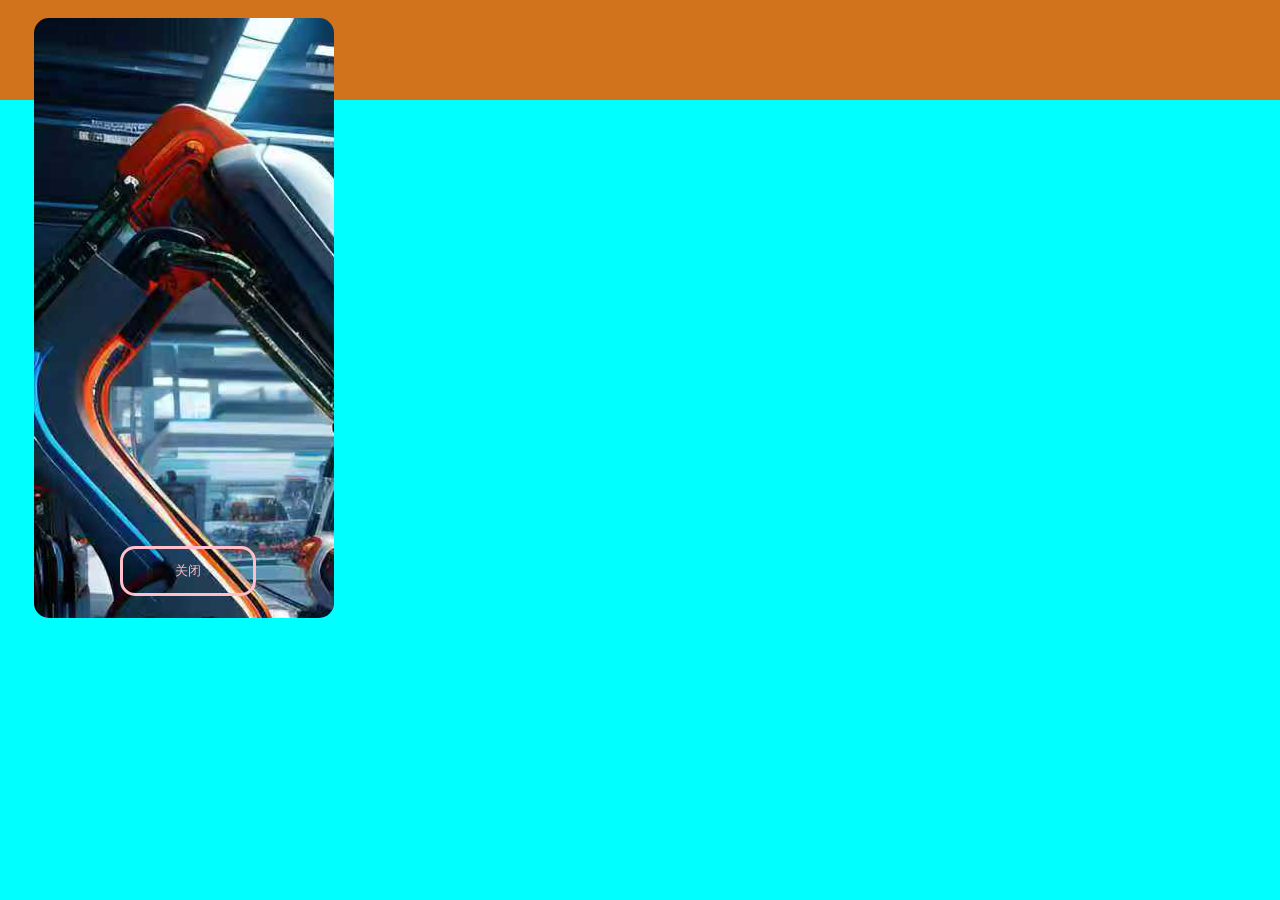
==== body.html @ 2de821c3 "Add files via upload" ====
<!DOCTYPE html>
<html lang="ZH_ch">

<head>
    <meta charset="UTF-8">
    <meta name="viewport" content="width=device-width, initial-scale=1.0, maximum-scale=1.0, user-scalable=no">
    <title>Document</title>
    <link rel="stylesheet" href="/css/index.css">
</head>

<body>

    <!-- 主题 上-->
    <div class="zhuti">
        <div class="biaoti">
            <h1>无法打发撒旦出现</h1>
        </div>
        <!-- 弹窗 上 -->
        <div class="tan">
            <div class="to">
                <input type="button" value="关闭" id="tan_ann">
            </div>
        </div>
        <!-- 弹窗 下 -->
    </div>
    <!-- 主题 下-->

</body>
<script src="/js/boyd.js"></script>

</html>
---- css/index.css ----
@font-face {
    font-family: 'icomoon';
    src: url('../fonts/icomoon.eot?v5a48y');
    src: url('../fonts/icomoon.eot?v5a48y#iefix') format('embedded-opentype'),
        url('../fonts/icomoon.ttf?v5a48y') format('truetype'),
        url('../fonts/icomoon.woff?v5a48y') format('woff'),
        url('../fonts/icomoon.svg?v5a48y#icomoon') format('svg');
    font-weight: normal;
    font-style: normal;
    font-display: block;
}

* {
    margin: 0;
    padding: 0;
    box-sizing: box-sizeing;
}

/* 文字倾向 */
em,
i {
    font-style: normal;
}

body {
    font-size: 10px;
}

/* 去小园点 */
li {
    list-style: none;
}

/* 取消图片下边缝隙 */
img {
    vertical-align: middle;
}

button {
    cursor: pointer;
}

a {
    color: black;
    text-decoration: none;
}

a:hover {
    color: red;
}

input,
button {
    border: 0;
    outline: none;
}

/* 清除浮动 */
.qing:after {
    visibility: hidden;
    clear: both;
    display: block;
    content: "";
    height: 0;
}

html,
body {
    width: 100%;
    height: 100%;
    margin: 0;
    padding: 0;
}

.biejing {
    /* display: none; */
    background: url(/img/biejing.jpg) no-repeat;
    background-size: cover;
    /* 必须给宽高！否则不显示 */
    width: 100vw;
    /* 宽度 = 屏幕宽度 */
    height: 100vh;
    /* 高度 = 屏幕高度 */

}

.head {
    width: 100%;
    height: 80px;
    background-color: rgba(255, 255, 255, 0.4);
}

.head h1 {
    position: relative;
    top: 24px;
    left: 116px;
    color: #fff;
}

.dengru {
    position: relative;
    width: 210px;
    height: 285px;
    /* background-color: brown; */
    margin: 90px auto;
}

.dengru ul li input[type="text"] {
    width: 170px;
    height: 30px;
    border-radius: 15px;
    margin: 20px 20px;
    background-color: rgba(255, 255, 255, 0.8);
    border: 3px solid rgb(17, 0, 255);
    color: rgb(25, 0, 255);
}

.dengru ul li input[type="button"] {
    width: 170px;
    height: 30px;
    margin-top: 17px;
    margin-left: 21px;
    border-radius: 15px;
    background-color: transparent;
    border: 3px solid rgb(64, 0, 255);
    color: rgb(43, 0, 255);
}

.zhuti {
    width: 100vw;
    height: 100vh;
    background-color: aqua;
    /* background-size: cover; */
}

.biaoti {
    width: 100%;
    height: 100px;
    background-color: rgb(208, 115, 28);
}

.biaoti h1 {
    position: relative;
    top: 31px;
    left: 79px;
    color: #fff;
}

.biaoti h1::after {
    font-family: 'icomoon';
    content: "";
    margin-left: 5px;
}

.biaoti h1::before {
    font-family: 'icomoon';
    content: "";

}

.tan {
    /* display: none; */
    position: relative;
    /* z-index: 99; */
    top: -82px;
    left: 34px;
    width: 300px;
    height: 600px;
    background: url(/img/biejing.jpg) no-repeat;
    border-radius: 15px;
}

.tan input {
    position: absolute;
    bottom: 22px;
    left: 86px;
    width: 136px;
    height: 50px;
    background-color: transparent;
    border: 3px solid pink;
    border-radius: 15px;
    color: pink;
}
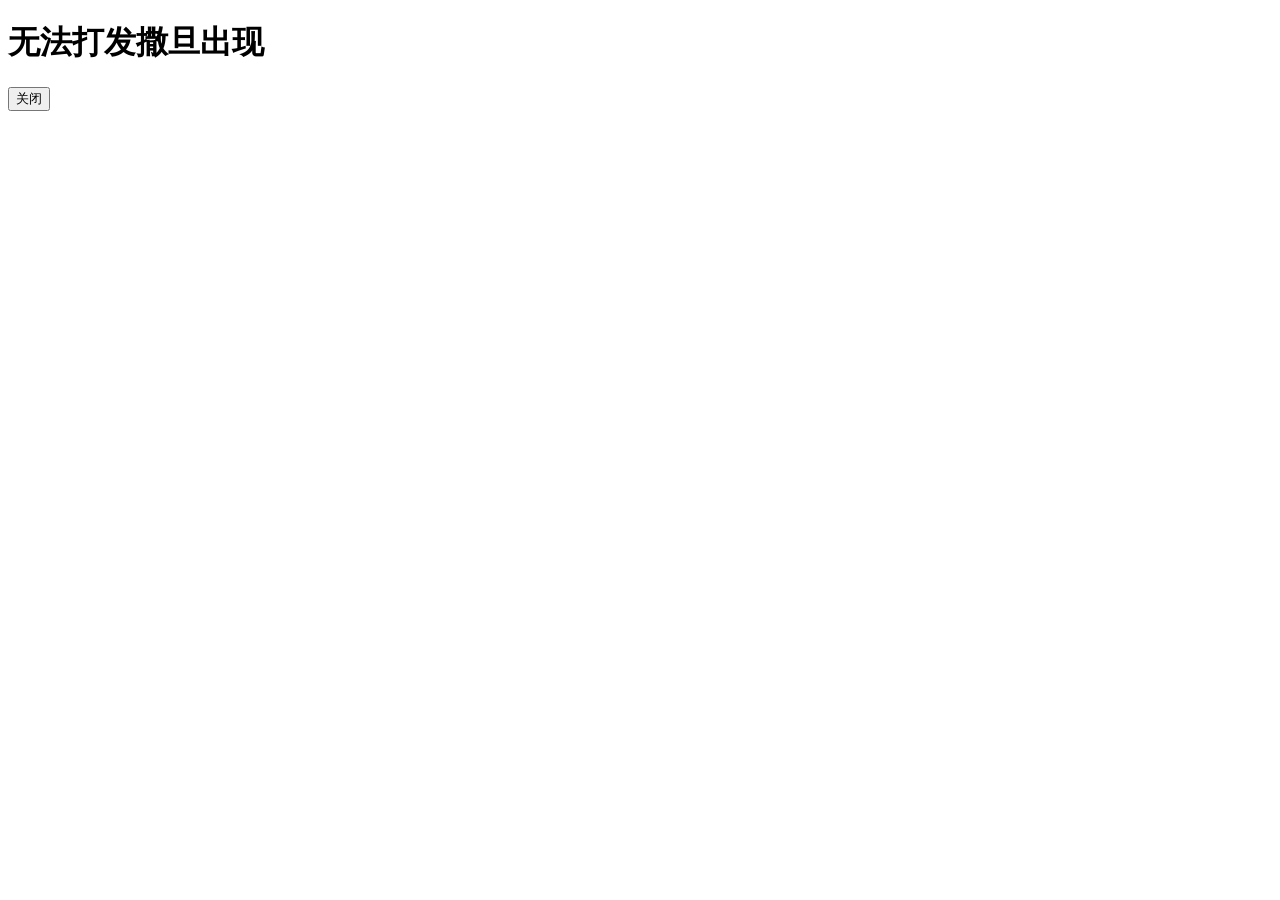
==== commit b7b73e88: "Add files via upload" ====
--- a/body.html
+++ b/body.html
@@ -5,7 +5,7 @@
     <meta charset="UTF-8">
     <meta name="viewport" content="width=device-width, initial-scale=1.0, maximum-scale=1.0, user-scalable=no">
     <title>Document</title>
-    <link rel="stylesheet" href="/css/index.css">
+    <link rel="stylesheet" href="/xzsxzs/css/index.css">
 </head>
 
 <body>
@@ -26,6 +26,6 @@
     <!-- 主题 下-->
 
 </body>
-<script src="/js/boyd.js"></script>
+<script src="/xzsxzs/js/boyd.js"></script>
 
 </html>
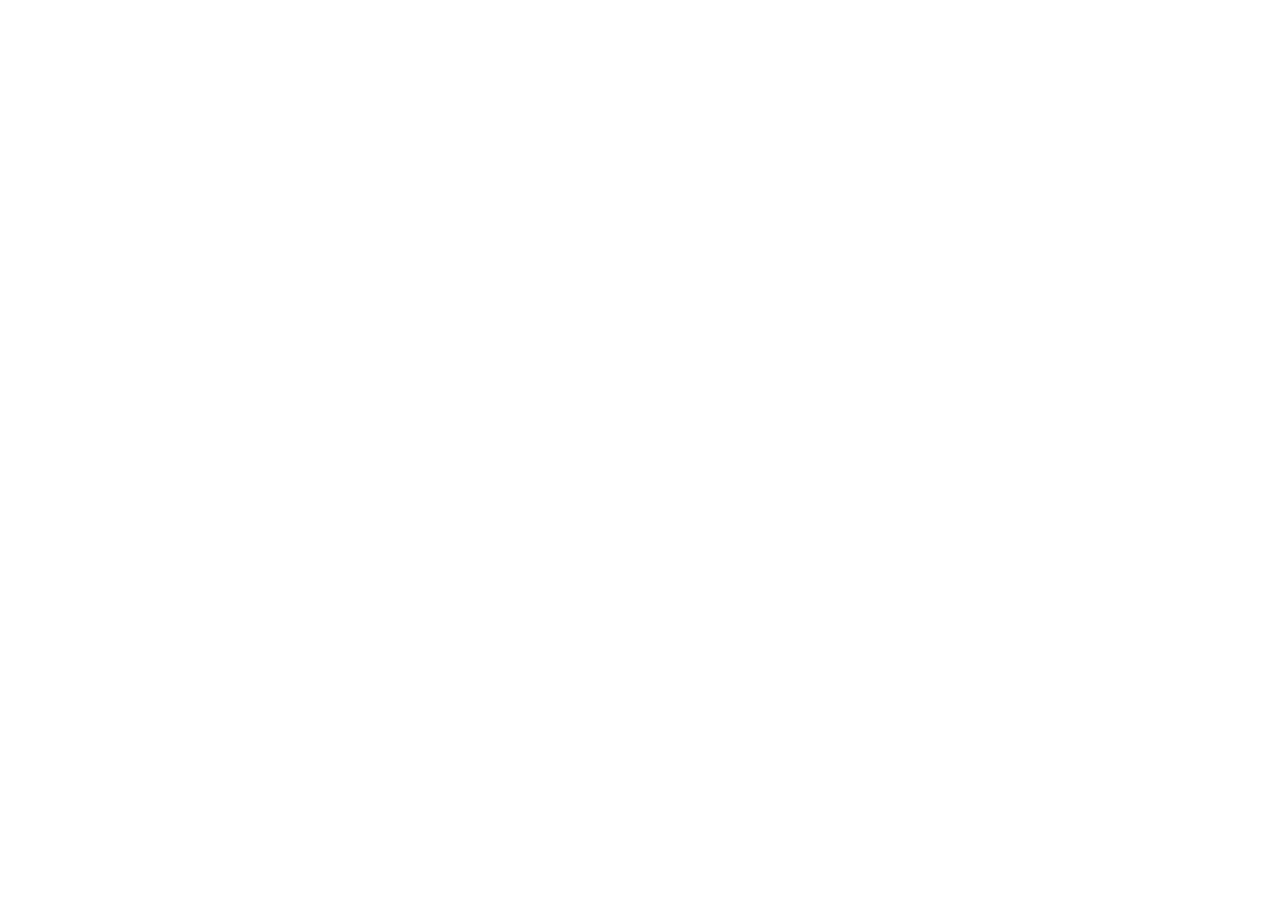
==== commit d876e3eb: "Add files via upload" ====
--- a/body.html
+++ b/body.html
@@ -1,31 +1,21 @@
 <!DOCTYPE html>
-<html lang="ZH_ch">
+<html lang="en">
 
 <head>
     <meta charset="UTF-8">
     <meta name="viewport" content="width=device-width, initial-scale=1.0, maximum-scale=1.0, user-scalable=no">
     <title>Document</title>
-    <link rel="stylesheet" href="/xzsxzs/css/index.css">
+    <link rel="stylesheet" href="/xzsxzs/css/chushi.css">
+    <link rel="stylesheet" href="/xzsxzs/css/body.css">
 </head>
 
 <body>
-
-    <!-- 主题 上-->
-    <div class="zhuti">
-        <div class="biaoti">
-            <h1>无法打发撒旦出现</h1>
-        </div>
-        <!-- 弹窗 上 -->
-        <div class="tan">
-            <div class="to">
-                <input type="button" value="关闭" id="tan_ann">
-            </div>
-        </div>
-        <!-- 弹窗 下 -->
+    <div class="biaoti"></div>
+    <div class="body">
+        <img src="/xzsxzs/img/xin .png" alt="">
     </div>
-    <!-- 主题 下-->
+    <div class="ww"></div>
 
 </body>
-<script src="/xzsxzs/js/boyd.js"></script>
 
 </html>
